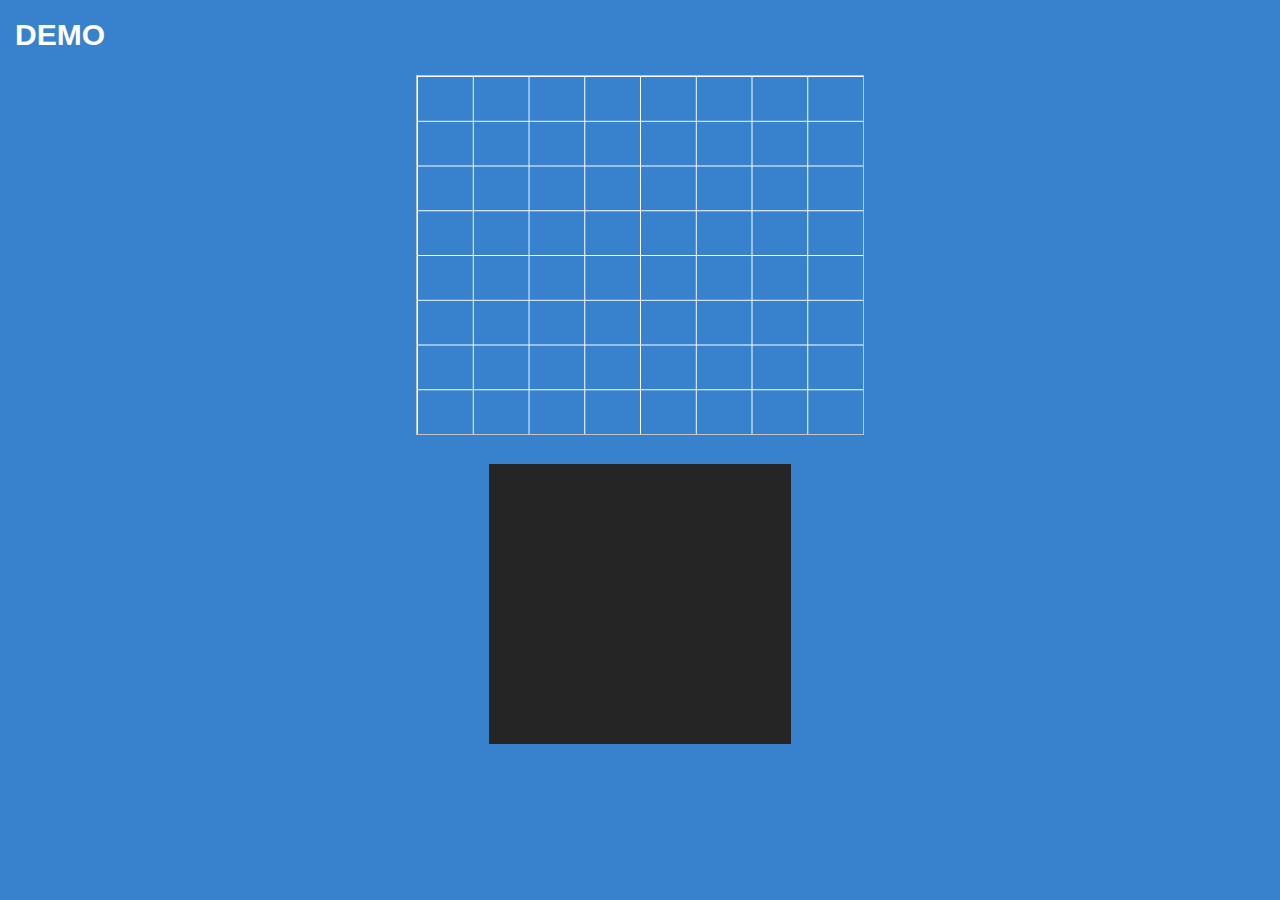
==== orcinus/demo.html @ 9d87d343 "Add demo page" ====
<!DOCTYPE html>
<html xmlns="http://www.w3.org/1999/xhtml">
<meta name="viewport" content="user-scalable=no, width=device-width, initial-scale=1, maximum-scale=1">
<head>
    <title>Orcinus</title>
    <link href='http://fonts.googleapis.com/css?family=Open+Sans:700' rel='stylesheet' type='text/css'>
    <link rel="stylesheet" href = "http://maxcdn.bootstrapcdn.com/bootstrap/3.2.0/css/bootstrap.min.css">
    <link rel="stylesheet" href = "css/stylesheet.css">
</head>
<body class = "home">
    <div class="header">
        <div class = "col-lg-6 heading">DEMO</div>
    </div>
    <br/>
    <div class = "row">
        <div class = "col-lg-12" id = "desc" align = "center">
            <canvas id = "gameFrame" style="border:1px solid #c3c3c3;" width = "900" height = "800">
            Your browser does not support the HTML5 canvas tag.
            </canvas>
        </div>
    </div>
    <br/>
    <div class = "row">
        <div class = "col-xs-4" id = "wrapper">
        </div>
    </div>
    <script src = "http://code.jquery.com/jquery-2.1.1.min.js"></script>
    <script src = "http://maxcdn.bootstrapcdn.com/bootstrap/3.2.0/js/bootstrap.min.js"></script>
    <script src = "js/hammer.js"></script>
    <script src = "js/demo.js"></script>
</body>
</html>
---- orcinus/css/stylesheet.css ----
body{
	position: relative;
}
.home{
	background-color: #3882cd;
}
.header{
	background-color: #3882cd;
	color: #fff;
	padding-top: 20px;
	padding-bottom: 10px;
	margin-bottom: 25px;
	line-height: 30px;
}
.highlight {
	padding: 9px 14px;
	margin-bottom: 14px;
	background-color: #F7F7F9;
	border: 1px solid #E1E1E8;
	border-radius: 4px;
}
.row{
	width: 100%;
	margin-left: auto;
	margin-right: auto;
	margin-top: 0;
	margin-bottom: 0;
	max-width: 90.5rem;
	font-family: 'Open Sans';
	color:#ffffff;
}
.row .col-lg-4{
	position: relative;
	padding-left: 0.9375rem;
	padding-right: 0.9375rem;
	float: left;
}
.row .col-lg-8{
	position: relative;
	padding-left: 0.9375rem;
	padding-right: 0.9375rem;
	float: right;
}
.heading{
	font: 'Open Sans Bold';
	font-size: 30px;
	font-weight: bold;
	text-transform: uppercase;
}
.list-inline>li {
	list-style: none;
	float: right;
	margin-left: 1.375rem;
	display: block;
}
.list-inline>li a {
	color: #fff;
	text-decoration: none;
	border-radius: 6px;
	padding: 10px 10px;
}
.list-inline>li a:hover {
	color: #fff;
	text-decoration: none;
	background: #428bca;
	border-radius: 6px;
	padding: 10px 10px;
}
#desc{
	font-size: 25px;
}
.btn-primary{
	background: #3cbb76;
	border: 0;
}
.btn-primary:hover{
	background: #37ac6d;
	border: 0;
}
.terminal{
	background-color: #272822;
	color: #F8F8F2;
	font-family: 'Monaco', 'Menlo', 'Ubuntu Mono', 'Consolas', 'source-code-pro', monospace;
	font-size: 16px;
	overflow: auto;
}
#arrow{
	display: inline;
}
.command{
	width: 90%;
	border: none;
	outline: none;
	background-color: #272822;
}
.terminal-text{
	color: #858a90;
}
.error-text{
	color: crimson;
}
#player{
	font-size: 20px;
}
#position{
	font-size: 20px;
	float: right;
}
#desc canvas{
    background: url(http://gamesloveres.com/wp-content/uploads/2014/04/minecraft-hd-grass-block-textureviewing-gallery-for-minecraft-grass-block-texture-pack-gamesloveres-jbihbn31.png);
    background-repeat: no-repeat;
}
.docs-menu{
	background-color: #ffffff;
	color: #3882cd;
}
.docs-menu li a {
	color: #3882cd;
}
.docs-menu:hover{
	text-decoration: none;
}
.docs-sidebar{
	max-width: 100.5rem;
}
.content{
	color: #555;
}
ul.nav-tabs {
	width: 140px;
	margin-top: 20px;
	border-radius: 4px;
	border: 1px solid #ddd;
	box-shadow: 0 1px 4px rgba(0, 0, 0, 0.067);
}
ul.nav-tabs li {
	margin: 0;
	border-top: 1px solid #ddd;
}
ul.nav-tabs li:first-child {
	border-top: none;
}
ul.nav-tabs li a {
	margin: 0;
	padding: 8px 16px;
	border-radius: 0;
	color: #555;
}
ul.nav-tabs li.active a, ul.nav-tabs li.active a:hover {
	color: #fff;
	background: #3882cd;
	border: 1px solid #3882cd;
}
ul.nav-tabs li:first-child a {
	border-radius: 4px 4px 0 0;
}
ul.nav-tabs li:last-child a {
	border-radius: 0 0 4px 4px;
}
.c1 {
	color: #999;
}
#wrapper{
	float: none;
	position: relative;
	margin: 0 auto;
	height:auto;
	min-height: 10em;
}

#hitarea{
	background: #fff;
	position: absolute;
	left: 0;
	top: 0;
	width: 150px;
	height: 150px;
	cursor: pointer;
	margin: 0 auto;
}

@media only screen and (max-width: 1920px){
    #wrapper {
    	background-color: #252525;
    	height: 20em;
    }
}
@media only screen and (max-width: 1024px){
    #wrapper {
    	background-color: #252525;
    	height: 15em;
    }
}

@media only screen and (max-width: 767px){
    #wrapper {
    	background-color: red;
    	height: 10em;
    }
}
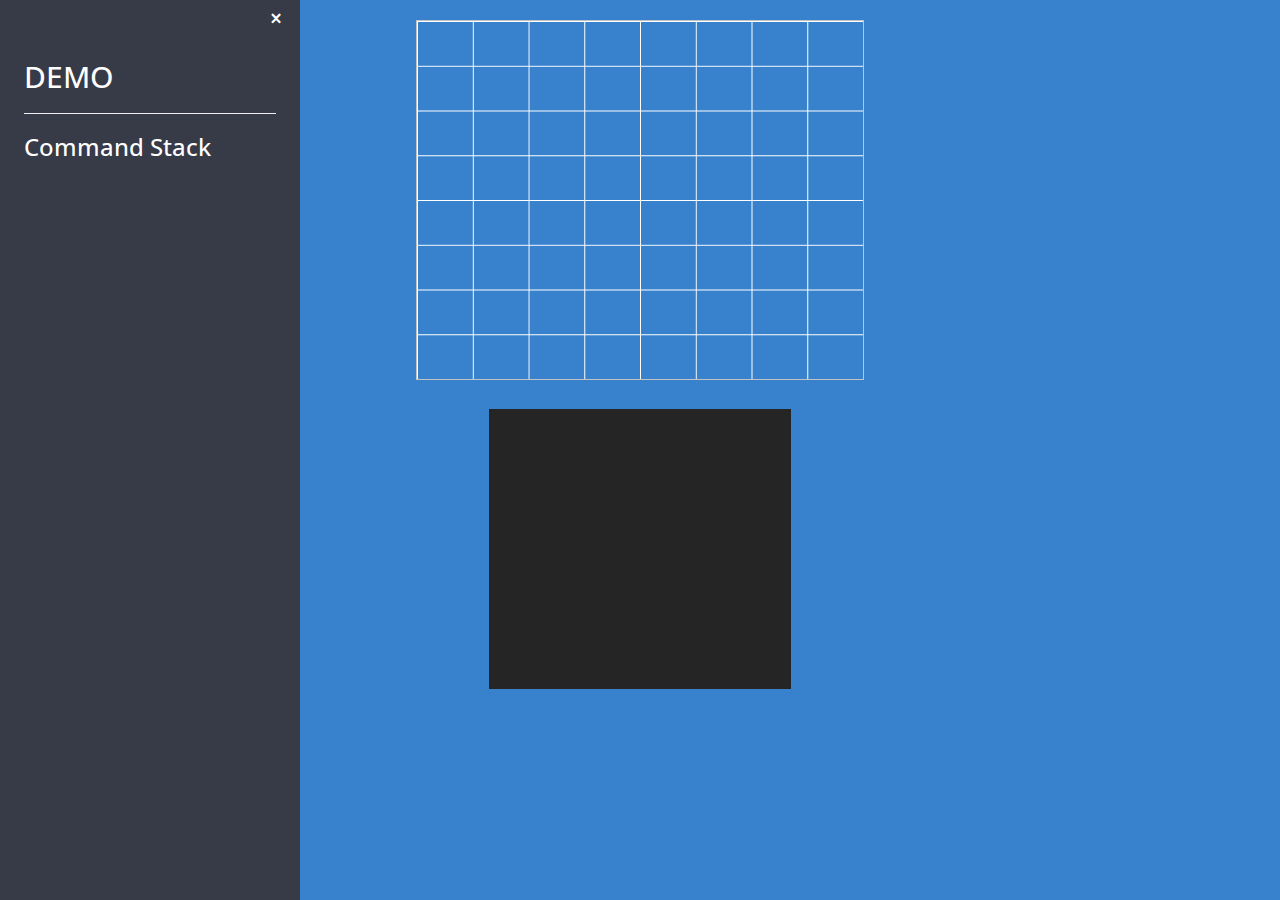
==== commit 826277fe: "Side bar ... completed!!" ====
--- a/orcinus/demo.html
+++ b/orcinus/demo.html
@@ -6,11 +6,21 @@
     <link href='http://fonts.googleapis.com/css?family=Open+Sans:700' rel='stylesheet' type='text/css'>
     <link rel="stylesheet" href = "http://maxcdn.bootstrapcdn.com/bootstrap/3.2.0/css/bootstrap.min.css">
     <link rel="stylesheet" href = "css/stylesheet.css">
+    <link rel='stylesheet' type='text/css' href='icomatic.css'>
 </head>
 <body class = "home">
-    <div class="header">
-        <div class = "col-lg-6 heading">DEMO</div>
+    <div class="menu-wrap">
+        <button class="close-button icomatic" id="closelist">cancel</button>
+        <h2>DEMO</h2>
+        <hr/>
+        <h3>Command Stack</h3>
+        <nav class="menu">
+            <div class="icon-list">
+
+            </div>
+        </nav>
     </div>
+    <button class="menu-button icomatic" id="showlist">listview</button>
     <br/>
     <div class = "row">
         <div class = "col-lg-12" id = "desc" align = "center">
@@ -28,5 +38,6 @@
     <script src = "http://maxcdn.bootstrapcdn.com/bootstrap/3.2.0/js/bootstrap.min.js"></script>
     <script src = "js/hammer.js"></script>
     <script src = "js/demo.js"></script>
+    <script type='text/javascript' src='icomatic.js'></script>
 </body>
 </html>--- a/orcinus/css/stylesheet.css
+++ b/orcinus/css/stylesheet.css
@@ -1,5 +1,41 @@
-body{
-	position: relative;
+html{
+	height: 100%;
+}
+@-ms-viewport {
+  width: device-width; 
+}
+
+@viewport {
+  width: device-width; 
+}
+
+@font-face {
+  font-family: 'Icomatic';
+  src: url('../fonts/icomatic.eot');
+  src: url('../fonts/icomatic.eot?#iefix') format("embedded-opentype"), url('../fonts/icomatic.woff') format("woff"), url('../fonts/icomatic.ttf') format("truetype"), url('../fonts/icomatic.svg#icomatic') format('svg'); 
+}
+
+.icomatic {
+  font-family: 'Icomatic', 'sans-serif';
+  line-height: 1;
+  text-rendering: optimizeLegibility;
+  -webkit-font-feature-settings: "liga", "dlig";
+  -ms-font-feature-settings: "liga", "dlig";
+  -moz-font-feature-settings: "liga", "dlig";
+  -o-font-feature-settings: "liga", "dlig";
+  font-feature-settings: "liga", "dlig";
+  -webkit-font-smoothing: antialiased; 
+}
+
+.icomatic-alt {
+  margin: -1px;
+  border: 0;
+  padding: 0;
+  width: 1px;
+  height: 1px;
+  clip: rect(0 0 0 0);
+  position: absolute;
+  overflow: hidden;
 }
 .home{
 	background-color: #3882cd;
@@ -190,6 +226,12 @@
     	background-color: #252525;
     	height: 15em;
     }
+    .menu-wrap{
+    	width: 200px;
+    	-ms-transform: translate(-300px,0px); /* IE 9 */
+   		-webkit-transform: translate(-300px,0px); /* Chrome, Safari, Opera */
+    	transform: translate(-300px,0px);
+    }
 }
 
 @media only screen and (max-width: 767px){
@@ -197,4 +239,49 @@
     	background-color: red;
     	height: 10em;
     }
+    .menu-wrap{
+    	-ms-transform: translate(-300px,0px); /* IE 9 */
+   		-webkit-transform: translate(-300px,0px); /* Chrome, Safari, Opera */
+    	transform: translate(-300px,0px);
+    }
+}
+
+.icon-list span {
+	display: block;
+	padding: 0.8em;
+}
+.menu-wrap {
+	font-family: 'Open Sans';
+	position: absolute;
+	z-index: 1001;
+	width: 300px;
+	height: 100%;
+	background: #373a47;
+	padding: 2.5em 1.5em 0;
+	font-size: 1.15em;
+	color: #fff;
+	overflow: auto;
+}
+.menu-button{
+	font-family: 'Icomatic';
+	position: fixed;
+	z-index: 1000;
+	margin: 1em;
+	padding: 0;
+	width: 2.5em;
+	height: 2.25em;
+	border: none;
+	font-size: 1.5em;
+	background: transparent;
+}
+.close-button {
+	width: 2em;
+	height: 1em;
+	position: absolute;
+	right: 1em;
+	top: 1em;
+	overflow: hidden;
+	font-size: 0.75em;
+	border: none;
+	background: transparent;
 }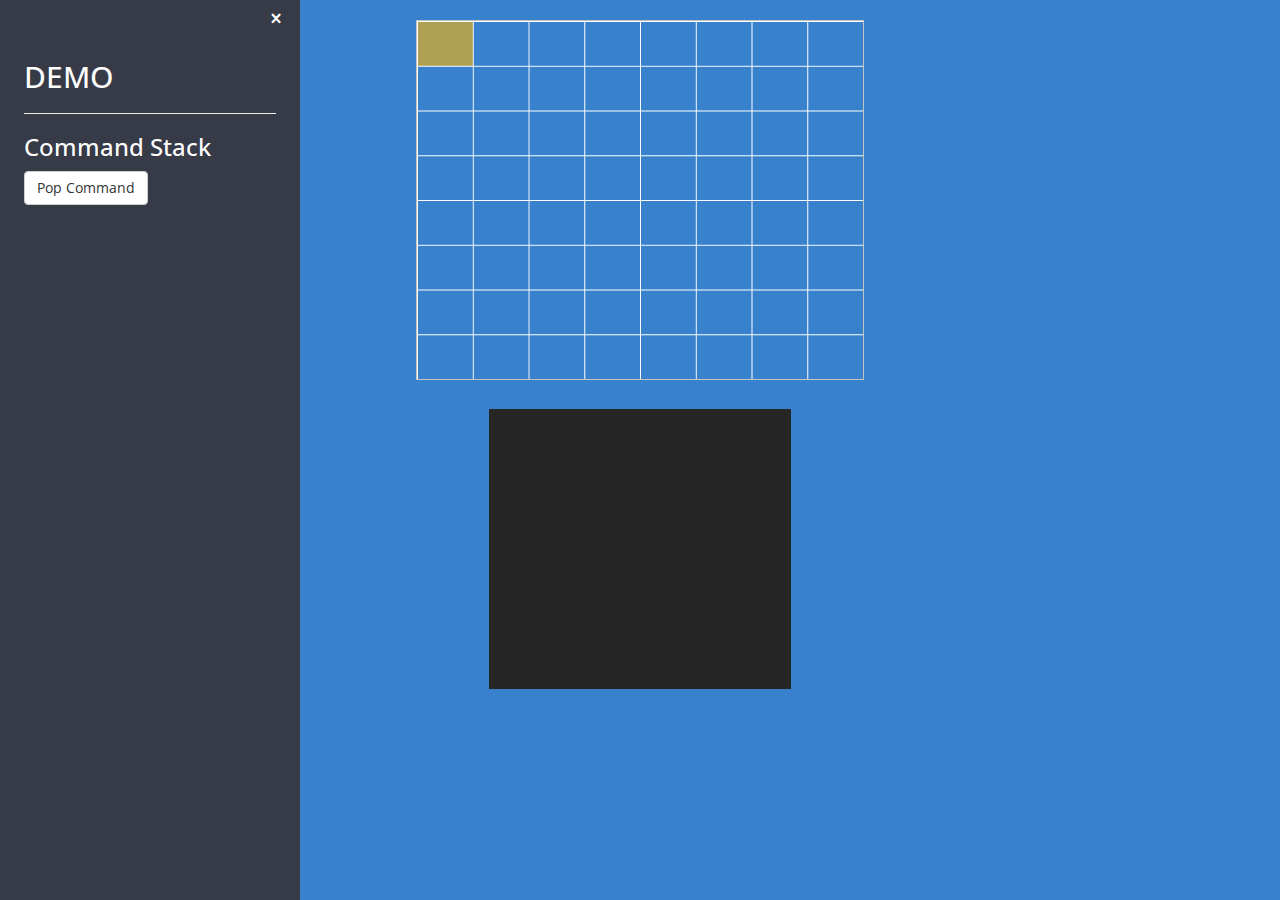
==== commit 15b7463a: "Add pop functionality" ====
--- a/orcinus/demo.html
+++ b/orcinus/demo.html
@@ -6,7 +6,6 @@
     <link href='http://fonts.googleapis.com/css?family=Open+Sans:700' rel='stylesheet' type='text/css'>
     <link rel="stylesheet" href = "http://maxcdn.bootstrapcdn.com/bootstrap/3.2.0/css/bootstrap.min.css">
     <link rel="stylesheet" href = "css/stylesheet.css">
-    <link rel='stylesheet' type='text/css' href='icomatic.css'>
 </head>
 <body class = "home">
     <div class="menu-wrap">
@@ -18,6 +17,7 @@
             <div class="icon-list">
 
             </div>
+            <button type="button" class="btn btn-default" id = "pop">Pop Command</button>
         </nav>
     </div>
     <button class="menu-button icomatic" id="showlist">listview</button>
@@ -38,6 +38,5 @@
     <script src = "http://maxcdn.bootstrapcdn.com/bootstrap/3.2.0/js/bootstrap.min.js"></script>
     <script src = "js/hammer.js"></script>
     <script src = "js/demo.js"></script>
-    <script type='text/javascript' src='icomatic.js'></script>
 </body>
 </html>--- a/orcinus/css/stylesheet.css
+++ b/orcinus/css/stylesheet.css
@@ -236,7 +236,6 @@
 
 @media only screen and (max-width: 767px){
     #wrapper {
-    	background-color: red;
     	height: 10em;
     }
     .menu-wrap{
@@ -284,4 +283,26 @@
 	font-size: 0.75em;
 	border: none;
 	background: transparent;
+}
+.vcenter {
+    display: inline-block;
+    vertical-align: middle;
+    float: none;
+}
+.gesture-input{
+	font-family: 'Icomatic';
+	text-decoration: none;
+	padding: 10px 19px;
+	font-size: 17px;
+	line-height: 1.471;
+	border-radius: 6px;
+	border-style: solid;
+	border-width: thin;
+	border-color: #FFF;
+	color: #FFF;
+	background-color: transparent;
+	vertical-align: middle;
+	cursor: pointer;
+	-moz-user-select: none;
+	background-image: none;
 }